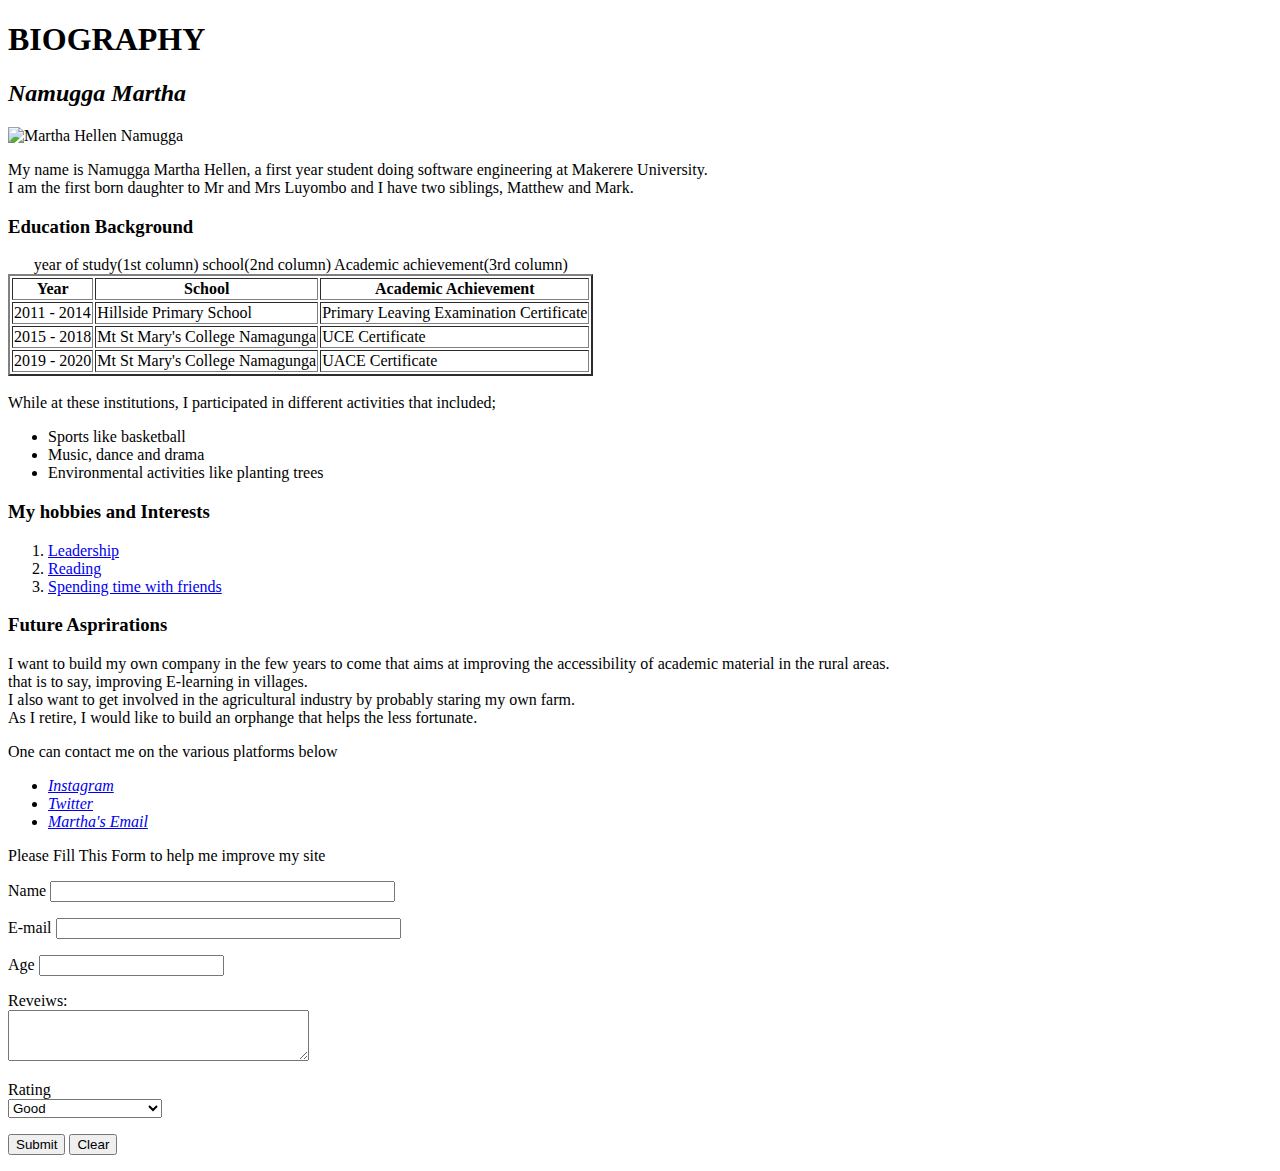
==== index.html @ ff50acca "Initial" ====
<!DOCTYPE html>
<html lang="en">
    <head>
        <meta charset="utf-8">
        <title>
            Martha's web page
        </title>
    </head>
    <body>
        <H1>BIOGRAPHY</H1>
        <h2><em><b> Namugga Martha </b></em></h2>
        <img src ="Images/Martha.jpg" alt = "Martha Hellen Namugga"
        style="width:150px;height:200px;">
        <p> My name is Namugga Martha Hellen, a first year student doing software engineering at Makerere University.
            <br>I am the first born daughter to Mr and Mrs Luyombo and I have two siblings, Matthew and Mark.
        </p>
        <h3><strong>Education Background</strong></h3>
        <table border="2">
            <caption>year of study(1st column) school(2nd column) Academic achievement(3rd column)</caption>
            <thead>
                <tr>
                    <th>Year</th>
                    <th>School</th>
                    <th>Academic Achievement</th>
                </tr>
            </thead>
            <tbody>
                <tr>
                    <td>2011 - 2014</td>
                    <td>Hillside Primary School</td>
                    <td>Primary Leaving Examination Certificate</td>
                </tr>
                <tr>
                    <td>2015 - 2018</td>
                    <td>Mt St Mary's College Namagunga</td>
                    <td>UCE Certificate</td>
                </tr>
                <tr>
                    <td>2019 - 2020</td>
                    <td>Mt St Mary's College Namagunga</td>
                    <td>UACE Certificate</td>
                </tr>
            </tbody>
        </table>
     <br>
           While at these institutions, I participated in different activities that included;
            <ul>
                <li>Sports like basketball</li>
                <li>Music, dance and drama</li>
                <li>Environmental activities like planting trees</li>
            </ul>
            
           <h3><b>My hobbies and Interests</b></h3>
            <ol>
                <li><a href ="Info.html" target="_blank">Leadership</a></li>
                <li><a href="Info.html" target="_blank">Reading</a></li>
                <li><a href="Info.html" target="_blank">Spending time with friends</a></li>
            </ol>
        <h3><strong>Future Asprirations</strong></h3>
        <p> I want to build my own company in the few years to come that aims at improving
            the accessibility of academic material in the rural areas.<br> that is to say,
        improving E-learning in villages.
        <br> I also want to get involved in the agricultural industry by probably staring my own farm.
         <br>As I retire, I would like to build an orphange that helps the less fortunate.
         
           <p>One can contact me on the various platforms below</p> 
            <ul>
                <li><em><a href = "https://www.instagram.com/_mar_tha._99/" target="_blank">Instagram</a></em></li>
                <li><em><a href = "https://twitter.com/home" target="_blank">Twitter</a></em></li>
                <li><em><a href="mailto:martnahe@gmail.com" target="_blank">Martha's Email</a></em></li>
            </ul>
         <p>Please Fill This Form to help me improve my site</p>
         <form method="post" action="http://www.martnahe@gmail.com">
            <p><label for="name">Name</label>
                <input id="name" type="text" size="40">
            </p>
            <p><label for="email">E-mail</label>
                <input id="email" type="email" size="40">
            </p>
            <p><label for="age">Age</label>
                <input id="age" type="Text">
            </p>
            <p><label for="Review">Reveiws:</label><br> 
            <textarea name="Reviews" id="Review" rows="3" cols="35"></textarea></p>
            <p><label for="rating">Rating</label><br>
                <select id="rating" name="Rating">
                <option value="good">Good</option>
                <option value="Bad">Need for improvement</option>
            </select>
            </p>
            <p>
                <input type="submit" value="Submit">
                <input type="reset" value="Clear">
            </p>
    
        </form>

    </body>
</html>
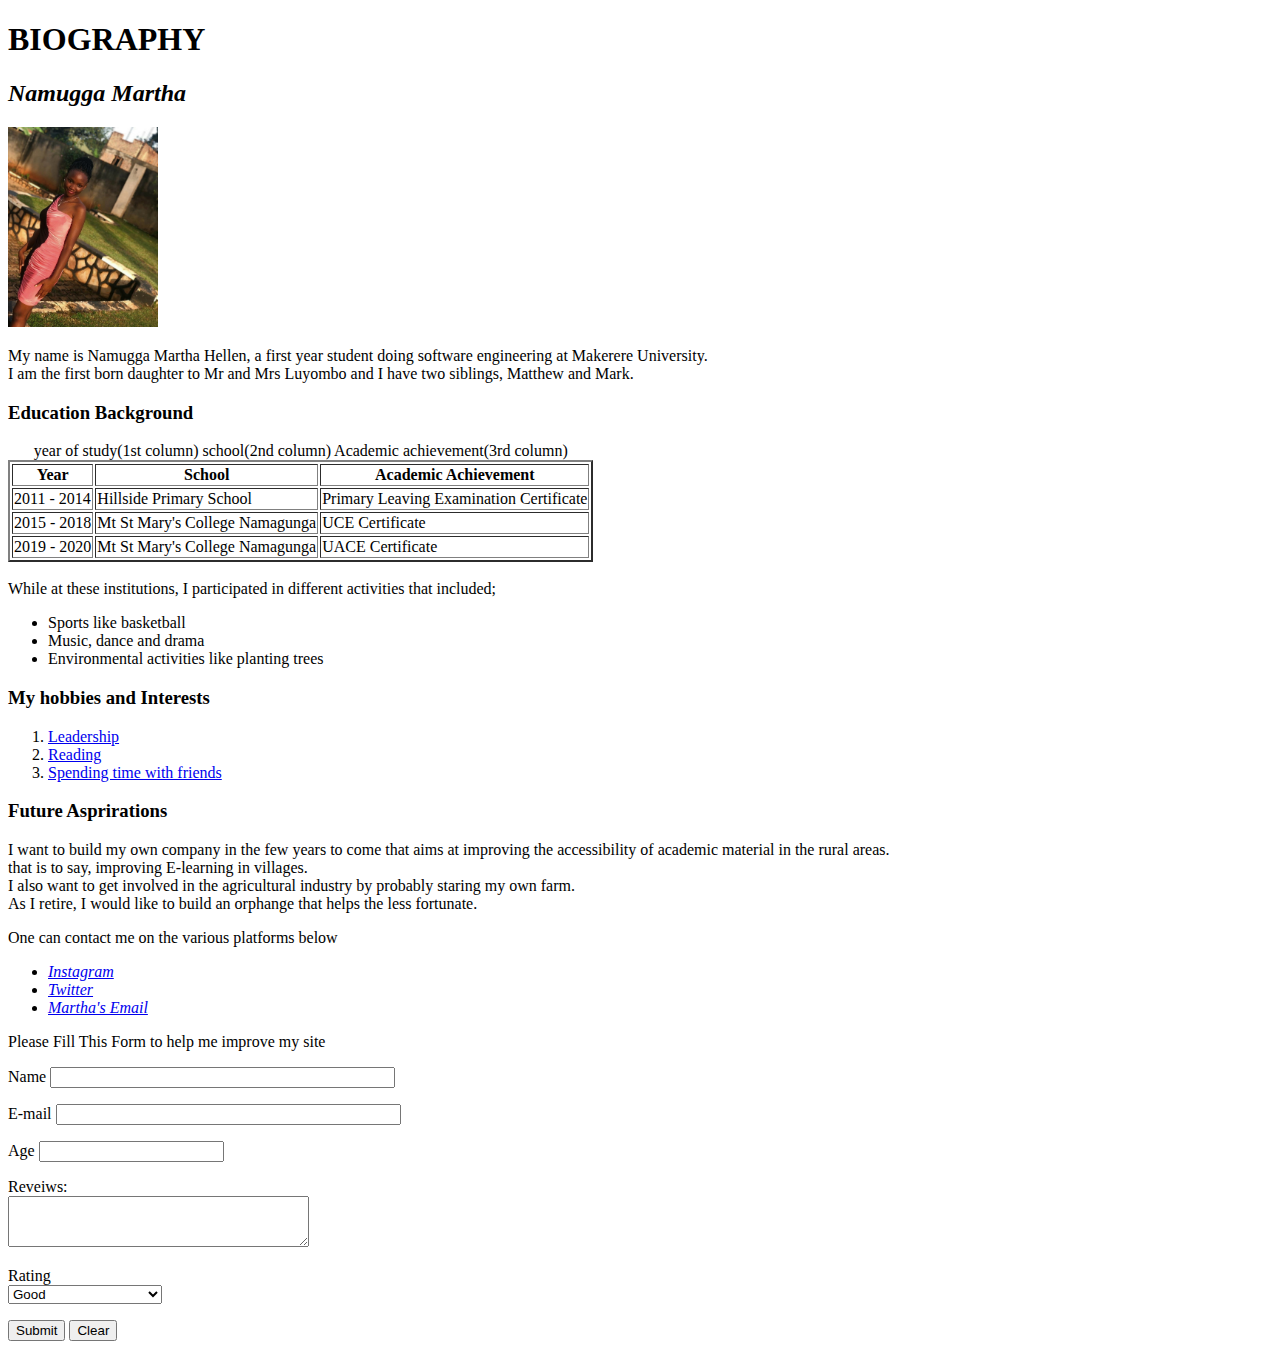
==== commit ef682174: "Update index.html" ====
--- a/index.html
+++ b/index.html
@@ -9,7 +9,7 @@
     <body>
         <H1>BIOGRAPHY</H1>
         <h2><em><b> Namugga Martha </b></em></h2>
-        <img src ="Images/Martha.jpg" alt = "Martha Hellen Namugga"
+        <img src ="./Martha.jpg" alt = "Martha Hellen Namugga"
         style="width:150px;height:200px;">
         <p> My name is Namugga Martha Hellen, a first year student doing software engineering at Makerere University.
             <br>I am the first born daughter to Mr and Mrs Luyombo and I have two siblings, Matthew and Mark.
@@ -96,4 +96,4 @@
         </form>
 
     </body>
-</html>+</html>
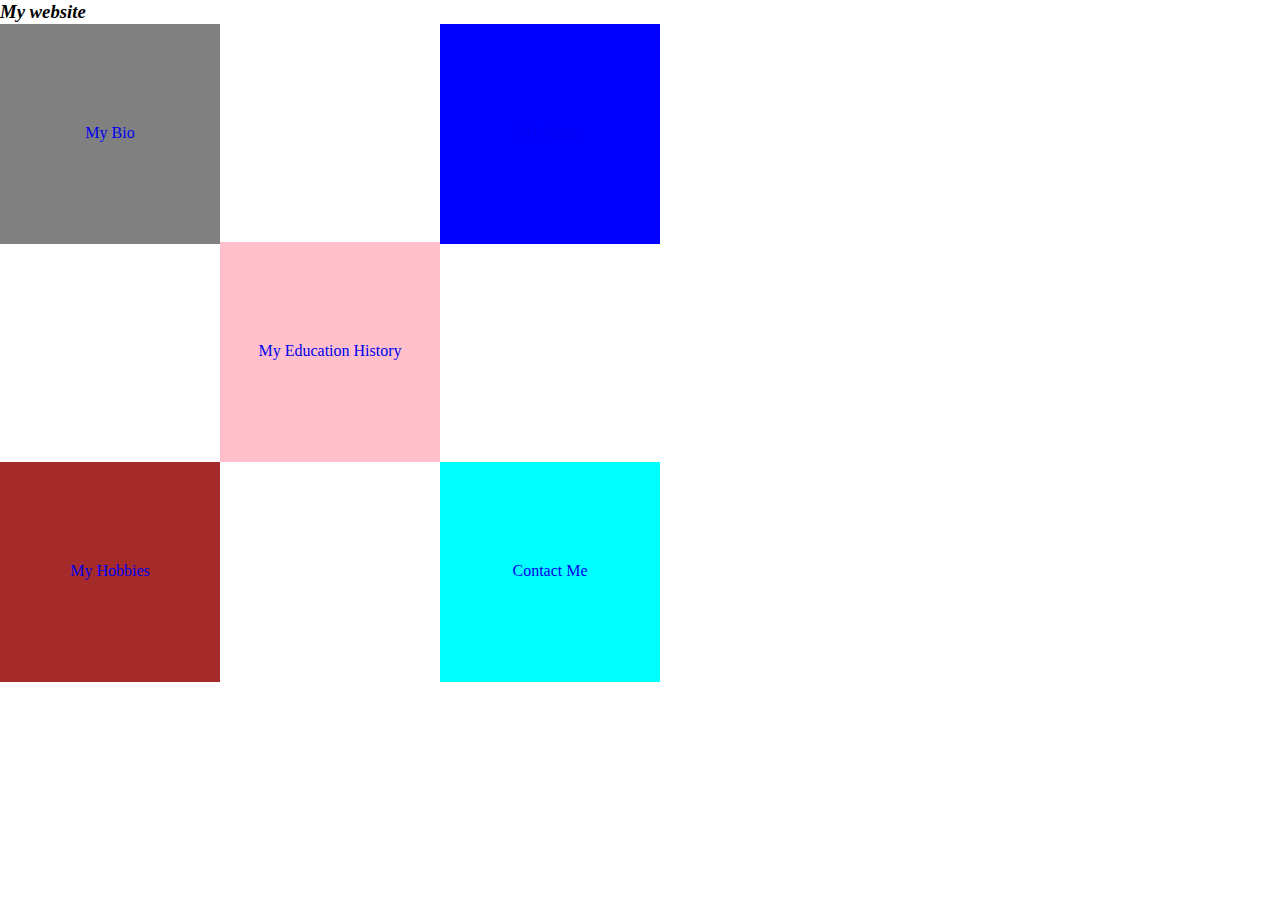
==== commit f80e99ca: "Add files via upload" ====
--- a/index.html
+++ b/index.html
@@ -1,99 +1,29 @@
 <!DOCTYPE html>
 <html lang="en">
     <head>
+        
         <meta charset="utf-8">
-        <title>
-            Martha's web page
-        </title>
+        <link rel="stylesheet" type="text/css" href="CSS/stlyes.css">
+        <title>Martha's modified page</title>
+        <link rel="icon" type="image/x-icon" href="Images/favicon.ico.jpg">
+        
     </head>
     <body>
-        <H1>BIOGRAPHY</H1>
-        <h2><em><b> Namugga Martha </b></em></h2>
-        <img src ="./Martha.jpg" alt = "Martha Hellen Namugga"
-        style="width:150px;height:200px;">
-        <p> My name is Namugga Martha Hellen, a first year student doing software engineering at Makerere University.
-            <br>I am the first born daughter to Mr and Mrs Luyombo and I have two siblings, Matthew and Mark.
-        </p>
-        <h3><strong>Education Background</strong></h3>
-        <table border="2">
-            <caption>year of study(1st column) school(2nd column) Academic achievement(3rd column)</caption>
-            <thead>
-                <tr>
-                    <th>Year</th>
-                    <th>School</th>
-                    <th>Academic Achievement</th>
-                </tr>
-            </thead>
-            <tbody>
-                <tr>
-                    <td>2011 - 2014</td>
-                    <td>Hillside Primary School</td>
-                    <td>Primary Leaving Examination Certificate</td>
-                </tr>
-                <tr>
-                    <td>2015 - 2018</td>
-                    <td>Mt St Mary's College Namagunga</td>
-                    <td>UCE Certificate</td>
-                </tr>
-                <tr>
-                    <td>2019 - 2020</td>
-                    <td>Mt St Mary's College Namagunga</td>
-                    <td>UACE Certificate</td>
-                </tr>
-            </tbody>
-        </table>
-     <br>
-           While at these institutions, I participated in different activities that included;
-            <ul>
-                <li>Sports like basketball</li>
-                <li>Music, dance and drama</li>
-                <li>Environmental activities like planting trees</li>
-            </ul>
-            
-           <h3><b>My hobbies and Interests</b></h3>
-            <ol>
-                <li><a href ="Info.html" target="_blank">Leadership</a></li>
-                <li><a href="Info.html" target="_blank">Reading</a></li>
-                <li><a href="Info.html" target="_blank">Spending time with friends</a></li>
-            </ol>
-        <h3><strong>Future Asprirations</strong></h3>
-        <p> I want to build my own company in the few years to come that aims at improving
-            the accessibility of academic material in the rural areas.<br> that is to say,
-        improving E-learning in villages.
-        <br> I also want to get involved in the agricultural industry by probably staring my own farm.
-         <br>As I retire, I would like to build an orphange that helps the less fortunate.
-         
-           <p>One can contact me on the various platforms below</p> 
-            <ul>
-                <li><em><a href = "https://www.instagram.com/_mar_tha._99/" target="_blank">Instagram</a></em></li>
-                <li><em><a href = "https://twitter.com/home" target="_blank">Twitter</a></em></li>
-                <li><em><a href="mailto:martnahe@gmail.com" target="_blank">Martha's Email</a></em></li>
-            </ul>
-         <p>Please Fill This Form to help me improve my site</p>
-         <form method="post" action="http://www.martnahe@gmail.com">
-            <p><label for="name">Name</label>
-                <input id="name" type="text" size="40">
-            </p>
-            <p><label for="email">E-mail</label>
-                <input id="email" type="email" size="40">
-            </p>
-            <p><label for="age">Age</label>
-                <input id="age" type="Text">
-            </p>
-            <p><label for="Review">Reveiws:</label><br> 
-            <textarea name="Reviews" id="Review" rows="3" cols="35"></textarea></p>
-            <p><label for="rating">Rating</label><br>
-                <select id="rating" name="Rating">
-                <option value="good">Good</option>
-                <option value="Bad">Need for improvement</option>
-            </select>
-            </p>
-            <p>
-                <input type="submit" value="Submit">
-                <input type="reset" value="Clear">
-            </p>
-    
-        </form>
-
+      <h3><b><em>My website</em></b></h3>
+        <a href="Biograpy.html"><div class="bio">
+        <p>My Bio</p>
+      </div></a>
+      <a href="picture.html"><div class="photo">
+        <p>My Photo</p>
+      </div></a>
+      <a href="academics.html"><div class="education">
+        <p>My Education History</p>
+      </div></a>
+      <a href="hobbies.html"><div class="hobbies">
+        <p>My Hobbies</p>
+      </div></a>
+      <a href="contact.html"><div class="contact">
+        <p>Contact Me</p>
+      </div></a>
     </body>
-</html>
+</html>--- a/CSS/stlyes.css
+++ b/CSS/stlyes.css
@@ -0,0 +1,53 @@
+.bio{
+    background-color: gray;
+    width: 220px;
+    height: 220px;
+    position: absolute;
+    
+}
+.photo{
+    background-color: blue;
+    width: 220px;
+    height: 220px;
+    position: absolute;
+    left: 440px;
+}
+.education{
+    background-color: pink;
+    width: 220px;
+    height: 220px;
+    position: absolute;
+    top: 242px;
+    left: 220px;
+}
+.hobbies{
+    background-color: brown;
+    width: 220px;
+    height: 220px;
+    position: absolute;
+    top: 462px;
+}
+.contact{
+    background-color: aqua;
+    width: 220px;
+    height: 220px;
+    position: absolute;
+    top: 462px;
+    left: 440px;
+}
+body{
+    margin-top: 0px;
+    margin-left: 0px;
+}
+h3{
+    margin-top: 1px;
+    margin-bottom: 1px;
+}
+p{
+    text-align: center;
+    margin-top: 100px;
+}
+a:hover{
+    color: red;
+}
+    